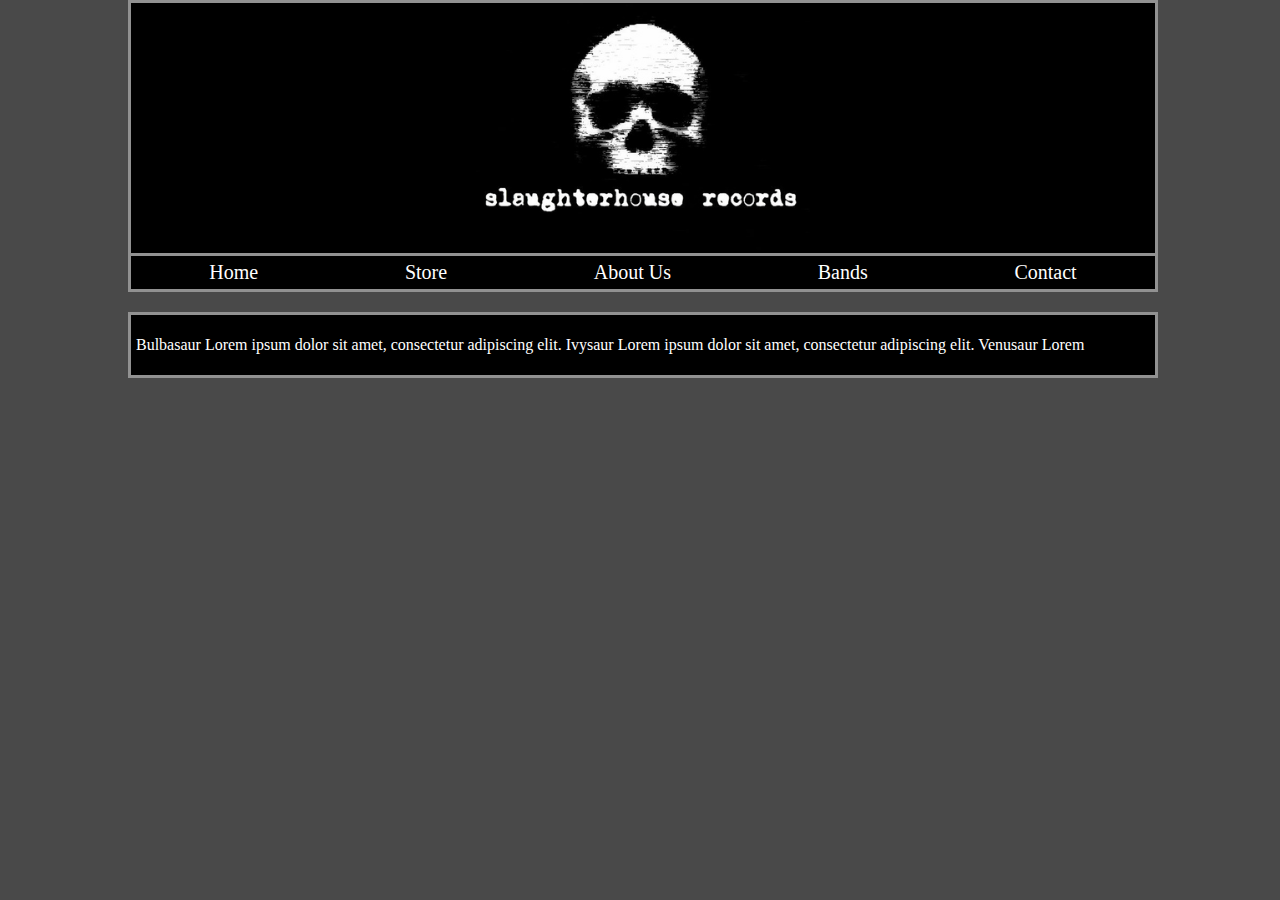
==== pages/index/index.html @ e861da06 "Made the index page look nicer, added a custom font" ====
<!DOCTYPE html>
<html lang="en">
<head>
    <meta charset="UTF-8">
    <title>Home | Slaughterhouse Records</title>
    <link rel="stylesheet" href="style.css" type="text/css">
</head>
<body>

    <div class="centerbox">
        <div class="topbar">
            <img id="centerLogo" src="../../images/logo.jpg"/>
            <div class="flex-nav">
                <div class="nav-links">
                    <a class="nav-link" href="./index.html">Home</a>
                    <a class="nav-link" href="../store.html">Store</a>
                    <a class="nav-link" href="../about.html">About Us</a>
                    <a class="nav-link" href="../band-directory.html">Bands</a>
                    <a class="nav-link" href="../contact.html">Contact</a>
                </div>
            </div>
        </div>

        <div class="body">
            <p>Bulbasaur Lorem ipsum dolor sit amet, consectetur adipiscing elit. Ivysaur Lorem ipsum dolor sit amet, consectetur adipiscing elit. Venusaur Lorem</p>




        </div>
    </div>

</body>
</html>
---- pages/index/style.css ----
body {
    padding: 0px;
    margin: 0px auto;
    background-color: rgba(6, 6, 6, 0.73);
}

.topbar {
    display: flex;
    width: 100%;
    align-items: center;
    flex-wrap: wrap;
    justify-content: space-around;
    border: solid 3px rgba(206, 206, 206, .7);
    border-bottom: hidden;
    background-color: #000000;
}

.centerbox {
    width: 80%;
    margin: 0 auto;


}

.flex-nav {
    width: 100%;
    background-color: #000000;
    border: solid 3px rgba(206, 206, 206, .7);
    border-left: hidden;
    border-right: hidden;
    padding: 5px;
}

.nav-links {
    width: 100%;
    display: flex;
    justify-content: space-around;
    font-size: 20px;
    src: url('../../fonts/Changa-Regular.ttf');
    font-family: "Changa Regular";
    )
}

.nav-link {
    color: white;
    text-decoration: none;
}

.body {
    display: flex;
    flex-wrap: wrap;
    width: 100%;
    color: white;
    margin-top: 20px;
    background-color: #000000;
    border: solid 3px rgba(206, 206, 206, .7);
}

.body p {
    padding: 5px;
    width: 95%;
}

#centerLogo {
    display: flex;
    height: 250px;
    justify-content: space-between;
}
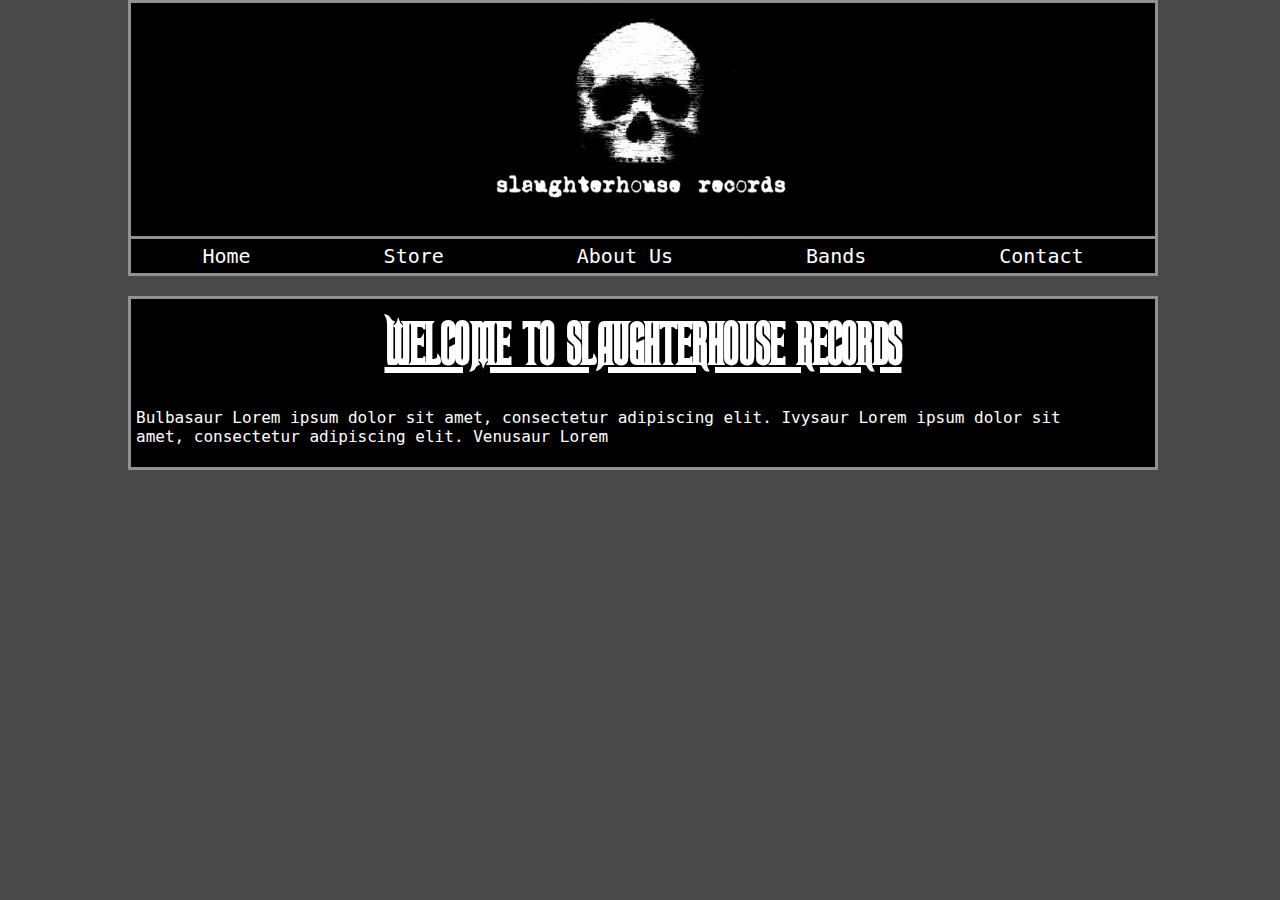
==== commit 3eda2b58: "Added new font, deleted unused font, fixed index page logo bug, added index welcome message" ====
--- a/pages/index/index.html
+++ b/pages/index/index.html
@@ -2,6 +2,7 @@
 <html lang="en">
 <head>
     <meta charset="UTF-8">
+    <meta name="viewport" content="width=device-width, initial-scale=1">
     <title>Home | Slaughterhouse Records</title>
     <link rel="stylesheet" href="style.css" type="text/css">
 </head>
@@ -13,15 +14,16 @@
             <div class="flex-nav">
                 <div class="nav-links">
                     <a class="nav-link" href="./index.html">Home</a>
-                    <a class="nav-link" href="../store.html">Store</a>
-                    <a class="nav-link" href="../about.html">About Us</a>
-                    <a class="nav-link" href="../band-directory.html">Bands</a>
-                    <a class="nav-link" href="../contact.html">Contact</a>
+                    <a class="nav-link" href="../store/store.html">Store</a>
+                    <a class="nav-link" href="../about/about.html">About Us</a>
+                    <a class="nav-link" href="../band-directory/band-directory.html">Bands</a>
+                    <a class="nav-link" href="../contact/contact.html">Contact</a>
                 </div>
             </div>
         </div>
 
-        <div class="body">
+        <div class="main-body">
+            <h1>WELCOME TO SLAUGHTERHOUSE RECORDS</h1>
             <p>Bulbasaur Lorem ipsum dolor sit amet, consectetur adipiscing elit. Ivysaur Lorem ipsum dolor sit amet, consectetur adipiscing elit. Venusaur Lorem</p>
 
 
--- a/pages/index/style.css
+++ b/pages/index/style.css
@@ -1,3 +1,11 @@
+@font-face {
+    font-family: "Share Tech Mono";
+    src: url("../../fonts/ShareTechMono-Regular.ttf");
+
+    font-family: "Ravenscroft";
+    src: url("../../fonts/Ravenscroft.ttf");
+}
+
 body {
     padding: 0px;
     margin: 0px auto;
@@ -36,8 +44,7 @@
     display: flex;
     justify-content: space-around;
     font-size: 20px;
-    src: url('../../fonts/Changa-Regular.ttf');
-    font-family: "Changa Regular";
+    font-family: "Changa Regular", monospace;
     )
 }
 
@@ -46,7 +53,7 @@
     text-decoration: none;
 }
 
-.body {
+.main-body {
     display: flex;
     flex-wrap: wrap;
     width: 100%;
@@ -54,15 +61,36 @@
     margin-top: 20px;
     background-color: #000000;
     border: solid 3px rgba(206, 206, 206, .7);
+    font-family: "Share Tech Mono", monospace;
 }
 
-.body p {
+.main-body h1 {
+    display: flex;
+    flex-direction: column;
+    align-items: center;
+    text-decoration: underline;
+    width: 100%;
+    font-size: 60px;
+    font-family: "Ravenscroft";
+    margin: 5px 5px;
+    padding: 0;
+}
+
+.main-body p {
     padding: 5px;
     width: 95%;
 }
 
 #centerLogo {
     display: flex;
-    height: 250px;
+    width: 310px;
     justify-content: space-between;
+}
+
+@media only screen and (max-width: 950px){
+    .nav-links {
+        flex-direction: column;
+        align-items: center;
+    }
+
 }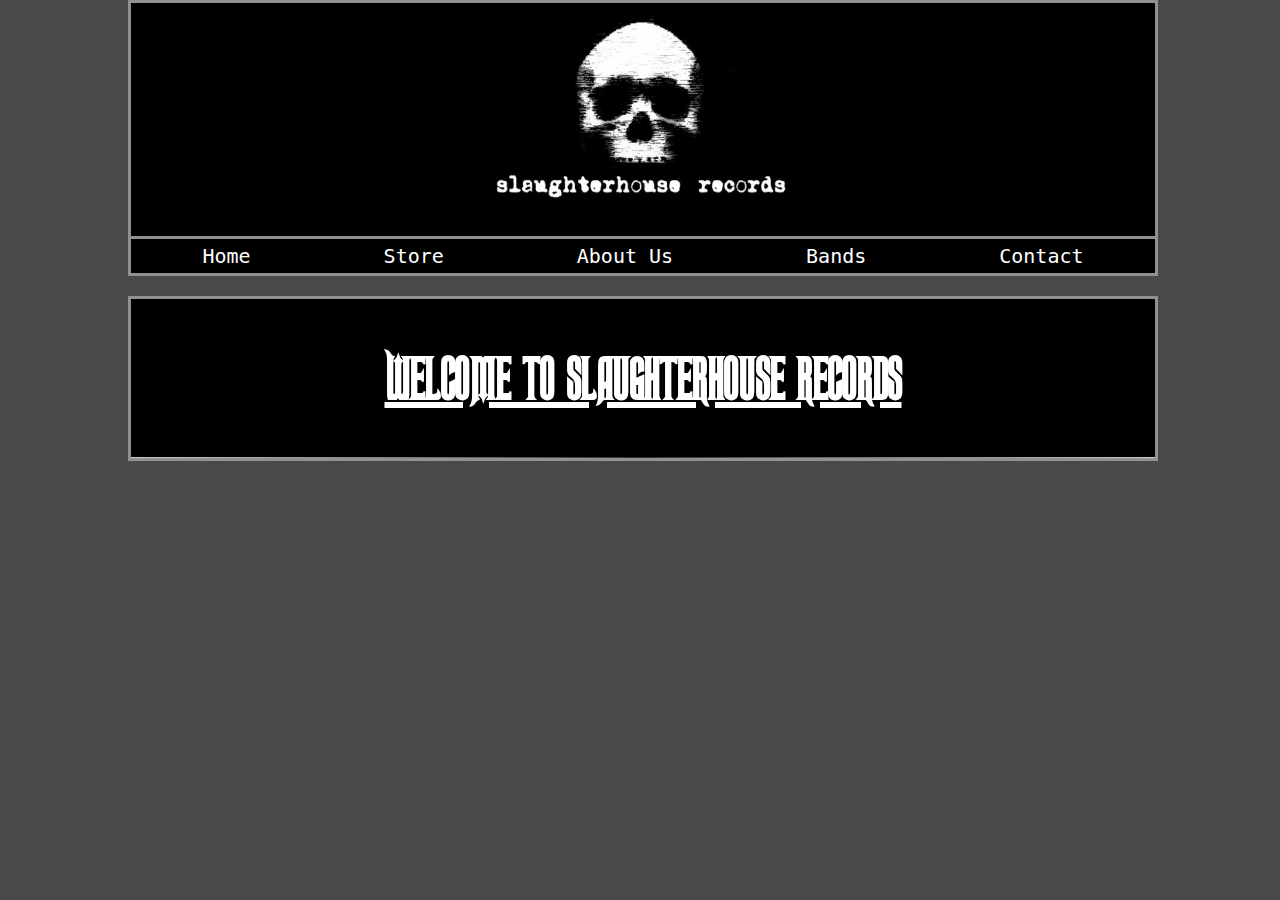
==== commit b7d2564d: "Fixed index welcome message sizing issue" ====
--- a/pages/index/index.html
+++ b/pages/index/index.html
@@ -23,9 +23,10 @@
         </div>
 
         <div class="main-body">
-            <h1>WELCOME TO SLAUGHTERHOUSE RECORDS</h1>
-            <p>Bulbasaur Lorem ipsum dolor sit amet, consectetur adipiscing elit. Ivysaur Lorem ipsum dolor sit amet, consectetur adipiscing elit. Venusaur Lorem</p>
-
+            <div class="welcome">
+                <h1>WELCOME TO SLAUGHTERHOUSE RECORDS</h1>
+                <hr>
+            </div>
 
 
 
--- a/pages/index/style.css
+++ b/pages/index/style.css
@@ -64,7 +64,7 @@
     font-family: "Share Tech Mono", monospace;
 }
 
-.main-body h1 {
+.welcome h1 {
     display: flex;
     flex-direction: column;
     align-items: center;
@@ -72,8 +72,24 @@
     width: 100%;
     font-size: 60px;
     font-family: "Ravenscroft";
-    margin: 5px 5px;
     padding: 0;
+}
+
+.welcome {
+    width: 100%;
+    display: flex;
+    flex-direction: column;
+    align-items: center;
+    justify-content:space-around;
+}
+
+.welcome hr{
+    width: 100%;
+    margin: 0 auto;
+    border: 0;
+    height: 1px;
+    background: #333;
+    background-image: linear-gradient(to right, #ccc, #333, #ccc);
 }
 
 .main-body p {
@@ -92,5 +108,10 @@
         flex-direction: column;
         align-items: center;
     }
+}
 
+@media only screen and (max-width: 660px){
+    .welcome h1 {
+        font-size: 35px;
+    }
 }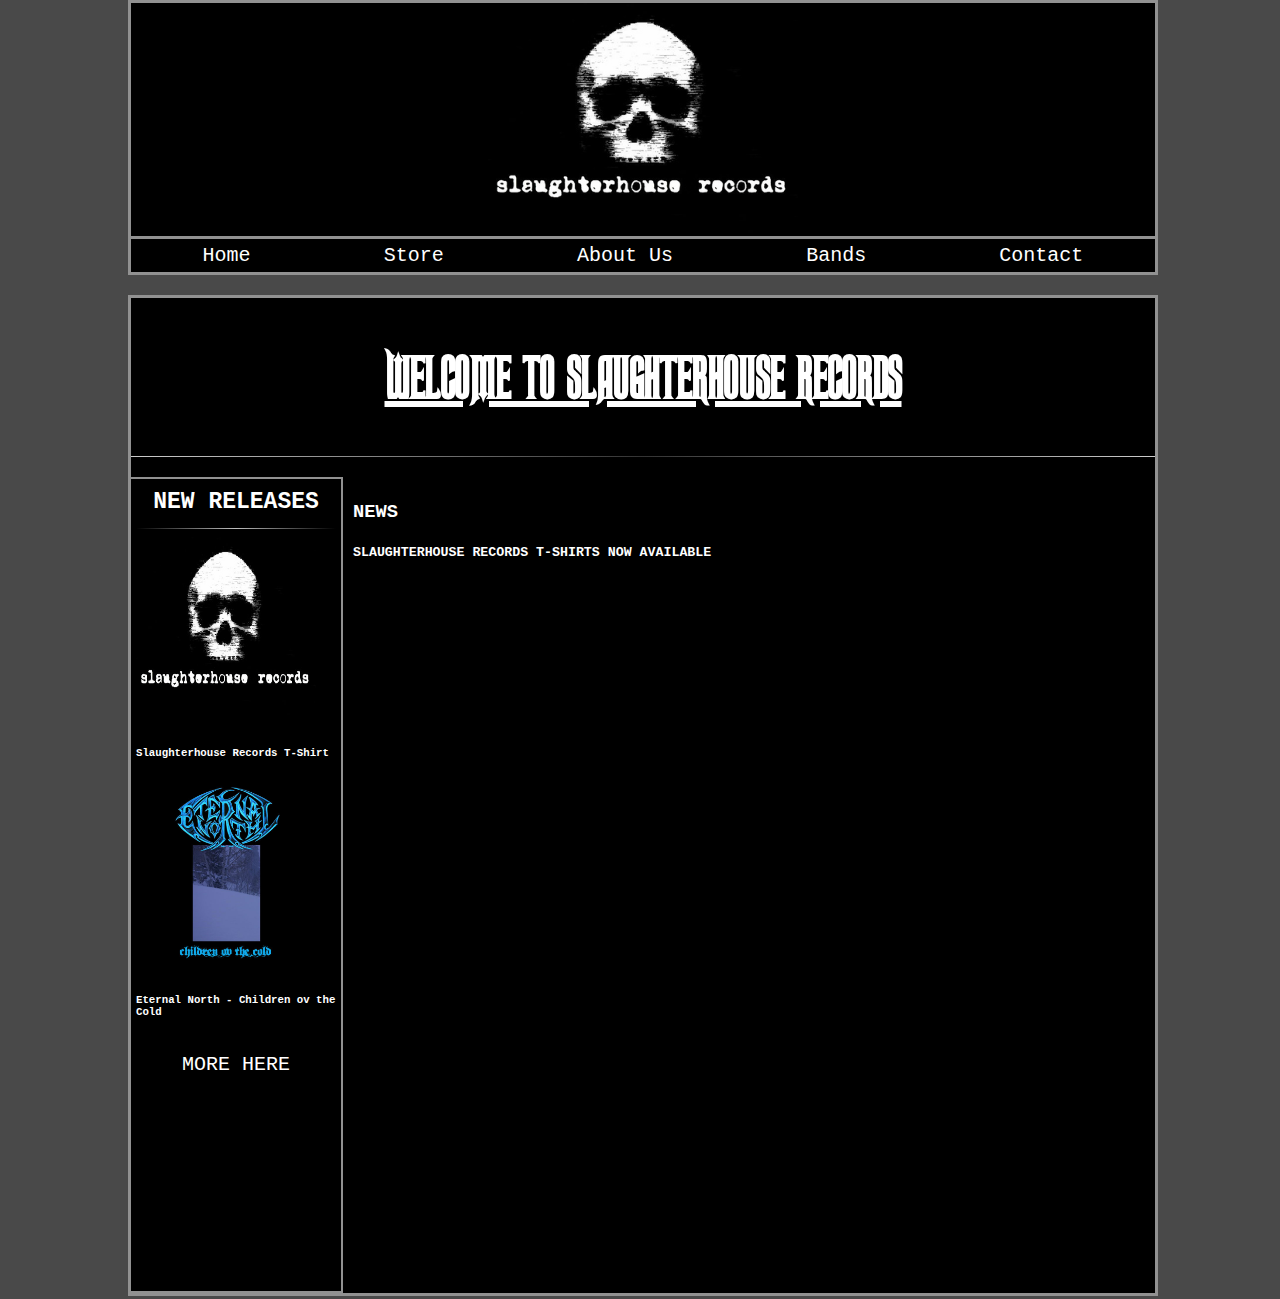
==== commit 4246cb90: "Added product images, finished new releases sidebar on index page" ====
--- a/pages/index/index.html
+++ b/pages/index/index.html
@@ -28,8 +28,32 @@
                 <hr>
             </div>
 
+            <div class="content-container">
+                <div class="new-releases-container">
+                    <h3 class=" new-releases-header"><b>NEW RELEASES</b></h3>
+                    <hr>
+                    <div class="new-release-items">
+                        <div class="new-item">
+                            <img src="../../images/logo.jpg">
+                            <h6><b>Slaughterhouse Records T-Shirt</b></h6>
+                        </div>
 
+                        <div class="new-item">
+                            <img src="../store/item-images/eternalnorth-cotc.jpg">
+                            <h6><b>Eternal North - Children ov the Cold</b></h6>
+                        </div>
+                    </div>
+                    <a href="../store/store.html">MORE HERE</a>
+                    <iframe width="200" height="200" src="https://www.youtube.com/embed/lnlIhmFE7gs?rel=0" frameborder="0" allowfullscreen></iframe>
+                </div>
 
+                <div class="news-container">
+                    <h3>NEWS</h3>
+                    <div class="news-item">
+                        <h5><b>SLAUGHTERHOUSE RECORDS T-SHIRTS NOW AVAILABLE</b></h5>
+                    </div>
+                </div>
+            </div>
         </div>
     </div>
 
--- a/pages/index/style.css
+++ b/pages/index/style.css
@@ -81,6 +81,7 @@
     flex-direction: column;
     align-items: center;
     justify-content:space-around;
+    margin-bottom: 20px;
 }
 
 .welcome hr{
@@ -103,6 +104,61 @@
     justify-content: space-between;
 }
 
+.content-container {
+    display: flex;
+    flex-wrap: wrap;
+}
+
+.news-container{
+    padding: 5px 10px;
+
+}
+
+.news-item {
+
+}
+
+.new-releases-container {
+    border: solid 2px rgba(206, 206, 206, .7);
+    border-left: hidden;
+    display: flex;
+    flex-direction: column;
+    padding: 5px;
+    align-items: center;
+    width: 200px;
+}
+
+
+.new-release-items {
+
+}
+
+.new-item img{
+    width:180px;
+    height: 180px;
+    margin: 0 auto;
+}
+
+.new-releases-header {
+    font-size: 23px;
+    margin: 5px 5px;
+
+}
+
+.new-releases-container hr {
+    width: 100%;
+    border: 0;
+    height: 1px;
+    background-image: linear-gradient(to right, rgba(0, 0, 0, 0), rgba(255, 255, 255, 0.75), rgba(0, 0, 0, 0));
+}
+
+.new-releases-container a {
+    margin: 10px 0px;
+    color: white;
+    text-decoration: none;
+    font-size: 20px;
+}
+
 @media only screen and (max-width: 950px){
     .nav-links {
         flex-direction: column;
@@ -114,4 +170,15 @@
     .welcome h1 {
         font-size: 35px;
     }
+
+    .content-container {
+        display: flex;
+        flex-direction: column;
+        margin: 0 auto;
+        align-items: center;
+    }
+
+    .new-releases-container {
+        border: solid 2px rgba(206, 206, 206, .7);
+    }
 }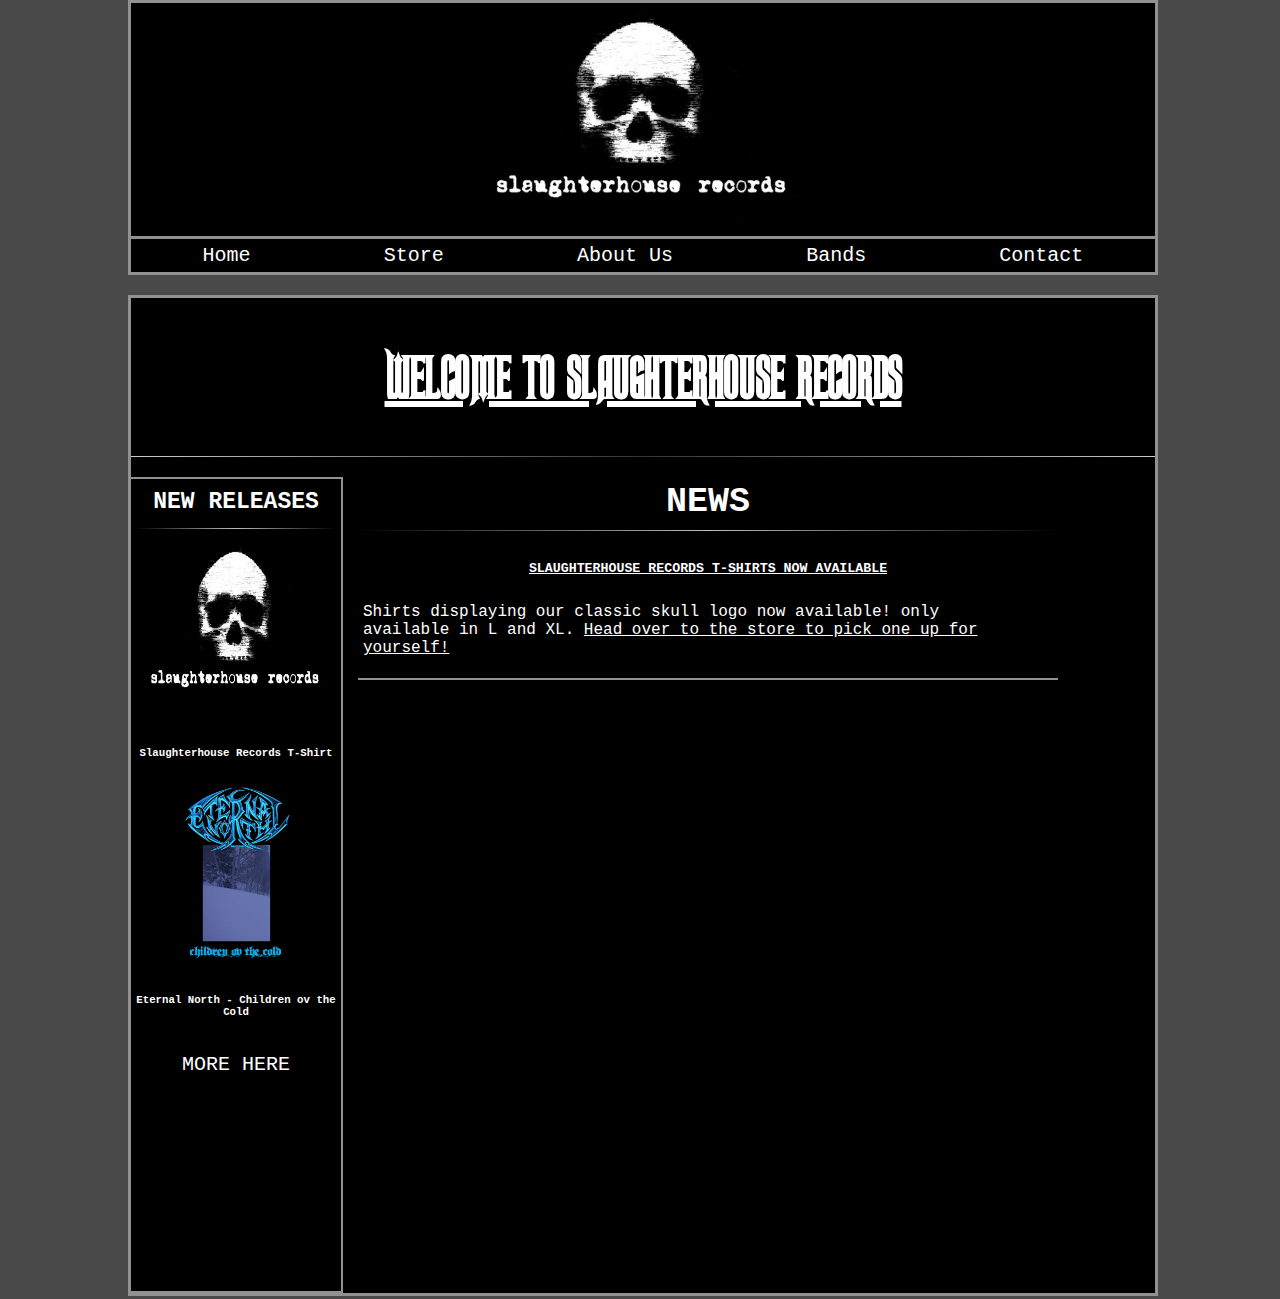
==== commit feebce41: "Finished styling news section of the index page" ====
--- a/pages/index/index.html
+++ b/pages/index/index.html
@@ -48,9 +48,11 @@
                 </div>
 
                 <div class="news-container">
-                    <h3>NEWS</h3>
+                    <h3 class="news-container-header">NEWS</h3>
+                    <hr>
                     <div class="news-item">
                         <h5><b>SLAUGHTERHOUSE RECORDS T-SHIRTS NOW AVAILABLE</b></h5>
+                        <p>Shirts displaying our classic skull logo now available! only available in L and XL. <a href="../store/store.html">Head over to the store to pick one up for yourself!</a></p>
                     </div>
                 </div>
             </div>
--- a/pages/index/style.css
+++ b/pages/index/style.css
@@ -109,15 +109,6 @@
     flex-wrap: wrap;
 }
 
-.news-container{
-    padding: 5px 10px;
-
-}
-
-.news-item {
-
-}
-
 .new-releases-container {
     border: solid 2px rgba(206, 206, 206, .7);
     border-left: hidden;
@@ -130,7 +121,7 @@
 
 
 .new-release-items {
-
+    text-align: center;
 }
 
 .new-item img{
@@ -157,6 +148,51 @@
     color: white;
     text-decoration: none;
     font-size: 20px;
+}
+
+
+.news-container{
+    padding: 5px 5px 10px 5px;
+    margin-left: 10px;
+    width: 700px;
+    display: flex;
+    flex-direction: column;
+
+}
+
+.news-container hr {
+    width: 100%;
+    border: 0;
+    height: 1px;
+    background-image: linear-gradient(to right, rgba(0, 0, 0, 0), rgba(255, 255, 255, 0.75), rgba(0, 0, 0, 0));
+
+}
+
+.news-container-header {
+    margin: 0 auto;
+    font-size: 35px;
+    text-align: center;
+}
+
+.news-item {
+    width: 100%;
+    border: solid 2px rgba(206, 206, 206, .7);
+    border-top: hidden;
+    border-left: hidden;
+    border-right: hidden;
+}
+
+.news-item h5 {
+    text-align: center;
+    text-decoration: underline;
+}
+
+.news-item img {
+    width: 200px;
+}
+
+.news-item a {
+    color: white;
 }
 
 @media only screen and (max-width: 950px){
@@ -181,4 +217,8 @@
     .new-releases-container {
         border: solid 2px rgba(206, 206, 206, .7);
     }
+
+    .news-container {
+        width: auto;
+    }
 }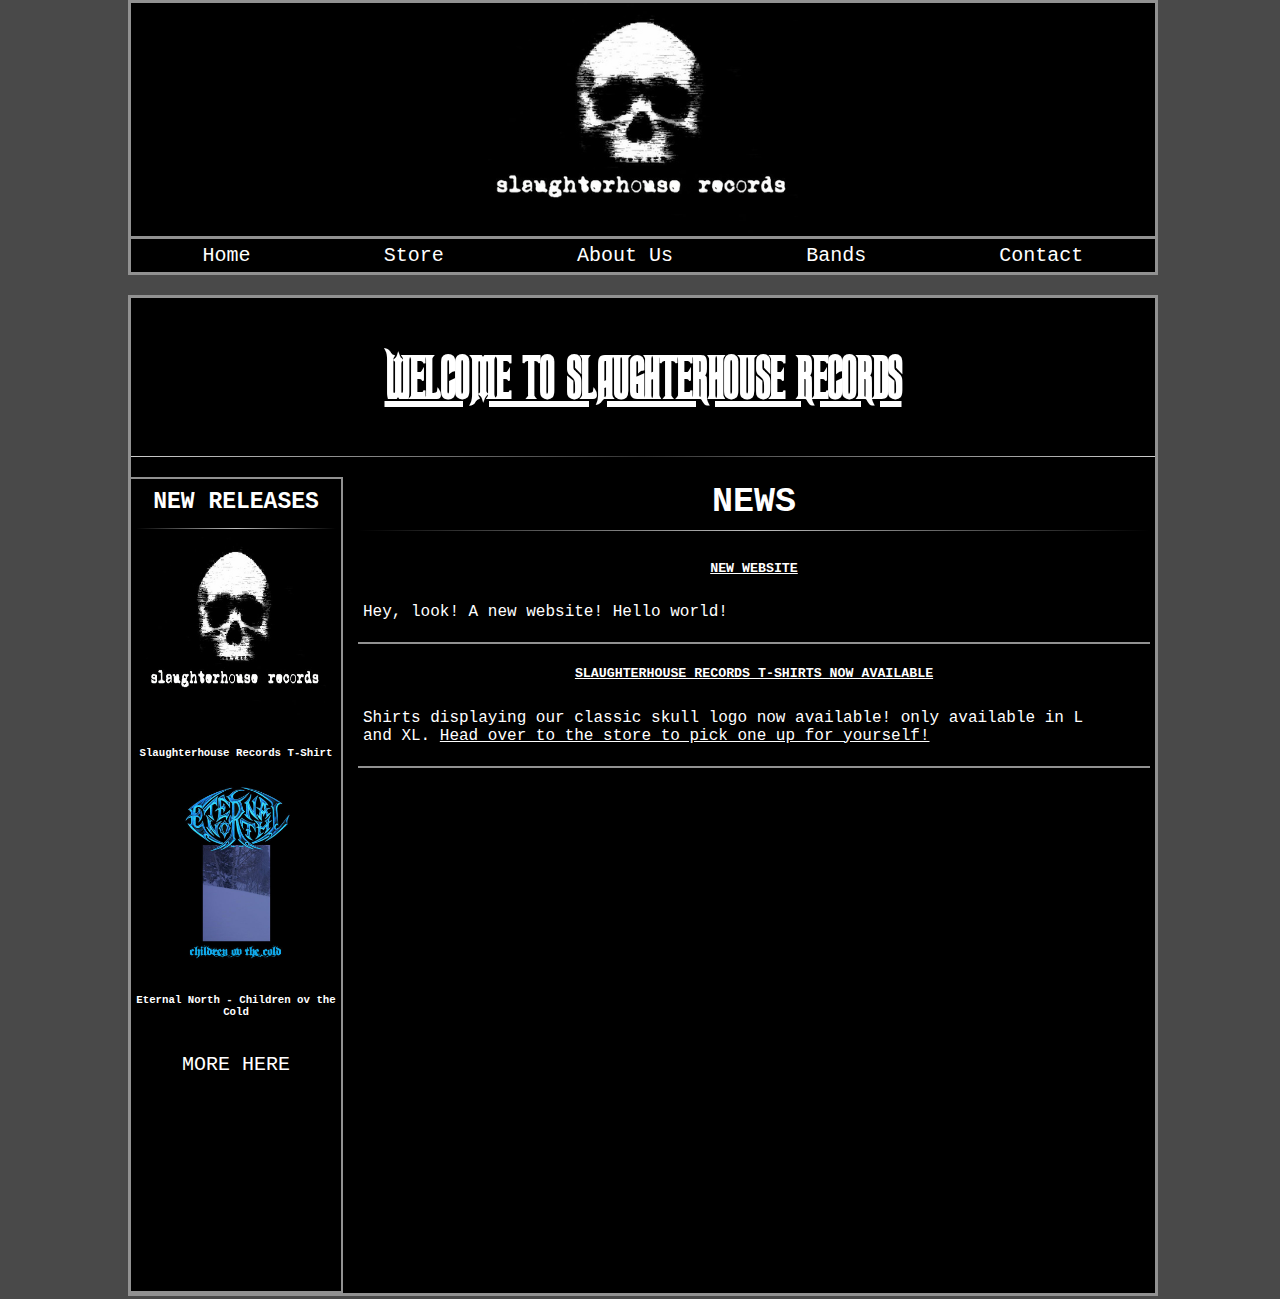
==== commit f97b1473: "Completed index page" ====
--- a/pages/index/index.html
+++ b/pages/index/index.html
@@ -50,6 +50,12 @@
                 <div class="news-container">
                     <h3 class="news-container-header">NEWS</h3>
                     <hr>
+
+                    <div class="news-item">
+                        <h5><b>NEW WEBSITE</b></h5>
+                        <p>Hey, look! A new website! Hello world!</p>
+                    </div>
+
                     <div class="news-item">
                         <h5><b>SLAUGHTERHOUSE RECORDS T-SHIRTS NOW AVAILABLE</b></h5>
                         <p>Shirts displaying our classic skull logo now available! only available in L and XL. <a href="../store/store.html">Head over to the store to pick one up for yourself!</a></p>
@@ -58,6 +64,5 @@
             </div>
         </div>
     </div>
-
 </body>
 </html>--- a/pages/index/style.css
+++ b/pages/index/style.css
@@ -106,7 +106,6 @@
 
 .content-container {
     display: flex;
-    flex-wrap: wrap;
 }
 
 .new-releases-container {
@@ -154,7 +153,7 @@
 .news-container{
     padding: 5px 5px 10px 5px;
     margin-left: 10px;
-    width: 700px;
+    /*width: 700px;*/
     display: flex;
     flex-direction: column;
 
